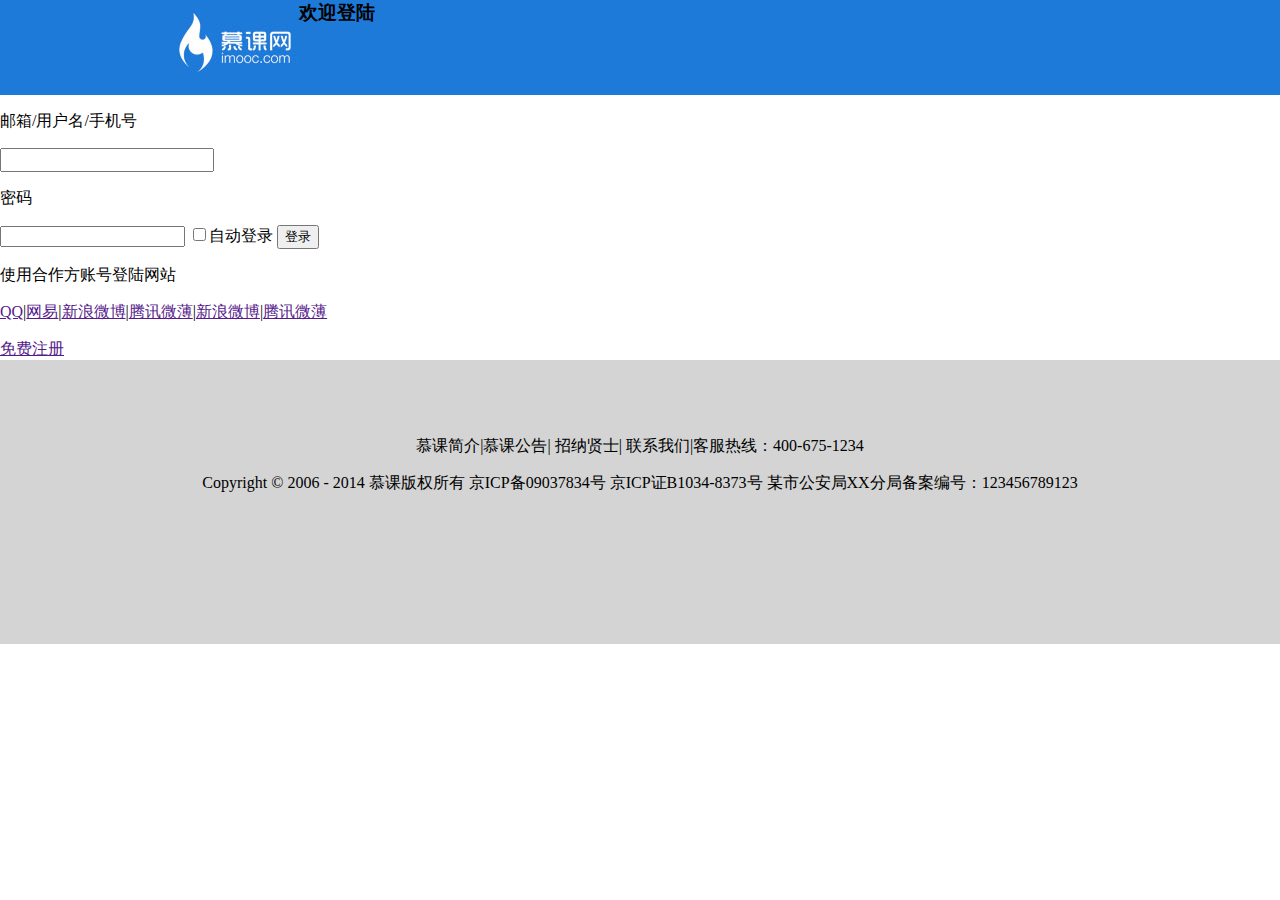
==== login.html @ 7ab4f679 "add login page" ====
<!DOCTYPE html PUBLIC "-//W3C//DTD XHTML 1.0 Transitional//EN" "http://www.w3.org/TR/xhtml1/DTD/xhtml1-transitional.dtd">
<html xmlns="http://www.w3.org/1999/xhtml">
<head>
	<meta http-equiv="Content-Type" content="text/html; charset=utf-8" />
	<title>登录</title>
	<link rel="stylesheet" type="text/css" href="style.css">
</head>
	
<body>
	<div class="comWidth">
		<div class="logoBar">
			<div class="logo lf">
				<img src="images/logo.jpg">
			</div>
			<h3 class="welcome_title">欢迎登陆</h3>	
		</div>
	</div>
	<div class="login"> 
		<p>邮箱/用户名/手机号</p>
		<input class="name">
		<p>密码</p>
		<input class="password">
		<input class="autoLogin" type="checkbox">自动登录
		<input class="loginBtn" type="button" value="登录">
		<p>使用合作方账号登陆网站</p>
		<p><a href="">QQ</a>|<a href="">网易</a>|<a href="">新浪微博</a>|<a href="">腾讯微薄</a>|<a href="">新浪微博</a>|<a href="">腾讯微薄</a></p>
	</div>
	<a class="register" href="">免费注册</a>
	<footer>
		<p>慕课简介|慕课公告| 招纳贤士| 联系我们|客服热线：400-675-1234</p>
		<p>Copyright © 2006 - 2014 慕课版权所有   京ICP备09037834号   京ICP证B1034-8373号   某市公安局XX分局备案编号：123456789123</p>
		<p><a href=""><img src=""></a><a href=""><img src=""></a><a href=""><img src=""></a><a href=""><img src=""></a></p>
	</footer>
</body>
</html>
---- style.css ----
body,h1,h2,h3,ul,li,dl{margin:0;padding: 0;}
.lf{float: left}
.rf{float: right;}
.navList li a,
.shopClass_item a{text-decoration: none;color: #fff;}

.topBar{margin: auto;margin-top: 9px;width: 1000px;height: 21px;font-size: 12px;}
.search{margin-left: 117px;margin-top: 23px;}
.welcome{margin-right: 20px;}
.star{font-weight: bold;background:url(images/star.jpg) no-repeat;padding-left: 17px; }
.topBar a{text-decoration: none;color: #666666;}
.topBar a:hover{color: red;}
/*logo*/
.logoBar{margin: auto;width: 1000px;height: 95px;}
.logo{margin-left: 37px;}
.comWidth{background-color: #1d7ad9;}
.searchBox{width: 360px;height: 35px;padding: 0;border: 0;font-family: 微软雅黑;}
.searchBtn{width: 70px;height: 35px;padding: 0;border: 0;background-color: #ff8c00;font-family: 微软雅黑;font-size: 14px;color: #fff;}
.searchBtn:focus{outline:0}
.shopCar{margin-left: 31px;margin-top: 23px;}
.shopNum{display: block;width: 56px;height: 35px;color:#fff;background:#ff8c00 url(images/tir.jpg) no-repeat 80%;line-height: 35px;text-indent: 18px;}
/*nav*/
.comWidth_nav{background: #1369c0;}
.navBar{width: 1000px;height:35px;margin: auto;}
.navList li{list-style: none;}
.shopClass{width: 190px;color: #fff;line-height: 35px;text-indent: 37px;background: url(images/arrow.jpg) no-repeat 80%;}
.shopClass h3{font-size: 16px;font-family:微软雅黑;font-weight:bold;}
.navList li a{font-size: 14px;font-family:微软雅黑;display: block;width: 100px;height:35px;line-height: 35px; text-align: center;}
.firstLi{background: #4593fd;}
/*shopClass_show*/
.content{margin: auto;width: 1000px;}
.shopClass_item{width: 190px;height: 63px;background: #4593fd;border-top: #5AA1FE solid 1px;border-bottom: #3487F2 solid 1px;}
.banner{margin-bottom: 15px;}

/*shopTit*/
.shopTit{height: 44px;margin-bottom:15px;}
.shopIcon{display: block; float:left;width: 44px;height: 44px; background: url(images/shopIcon.jpg);}
.itemsTit{float: left;font-size: 24px;font-family: 微软雅黑;line-height: 44px;text-indent: 14px;}
.more{display: block;float: right;font-family: 新宋体;font-size: 12px;margin-right:22px;text-decoration: none;color:black;margin-top:18px;}
.more:hover{color: red;}
/*items*/
.banner_sm{display: block; height: 400px;}
.items_top{width:170px;height: 240px;border:1px solid #e5e5e5;border-left:0;padding:38px 0 0 30px;}
.name{font-family: 微软雅黑;font-size: 16px;font-weight: bold;}
.price{font-family: 微软雅黑;font-size: 14px;color: #ff7300;text-indent:40px;}
.items_bottom{width: 170px;height:100px;border-right:1px solid #e5e5e5;border-bottom:3px solid #ff7201;padding:17px 0 0 30px;}
.item_text{width:100px;font-family: 新宋体;font-size: 12px;padding-top: 16px;padding-left: 30px;}
.shopImg_sm{float: left;}
.money{float: left;}
.commList{margin: auto;margin-bottom: 15px;float: left;}
/*footer*/
footer{clear: both; height: 224px;background-color: #d4d4d4;text-align: center;padding-top: 60px;}

dt{font: 14px/1 "Microsoft YaHei", "微软雅黑";}
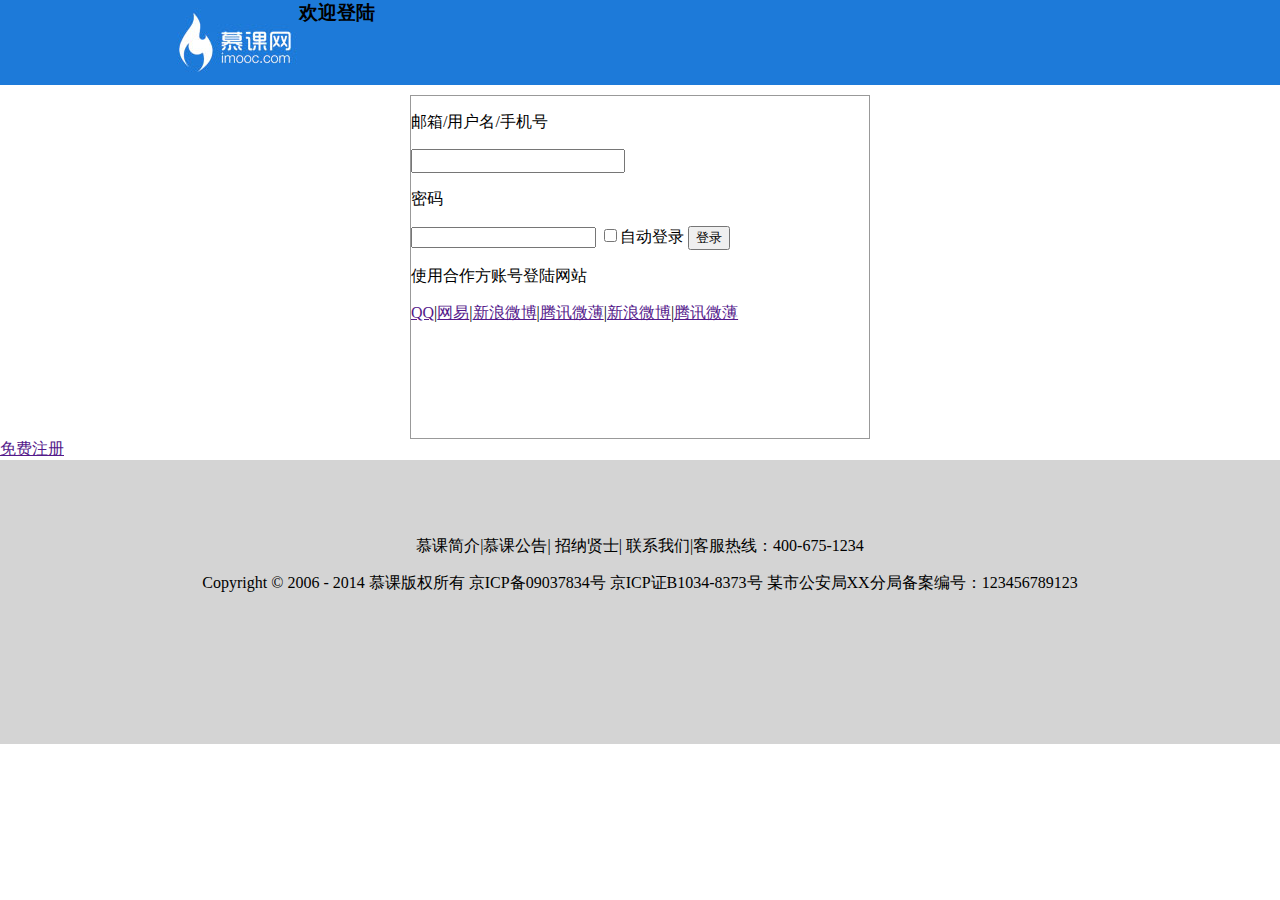
==== commit 62d8b097: "add" ====
--- a/login.html
+++ b/login.html
@@ -1,35 +1,35 @@
-<!DOCTYPE html PUBLIC "-//W3C//DTD XHTML 1.0 Transitional//EN" "http://www.w3.org/TR/xhtml1/DTD/xhtml1-transitional.dtd">
-<html xmlns="http://www.w3.org/1999/xhtml">
-<head>
-	<meta http-equiv="Content-Type" content="text/html; charset=utf-8" />
-	<title>登录</title>
-	<link rel="stylesheet" type="text/css" href="style.css">
-</head>
-	
-<body>
-	<div class="comWidth">
-		<div class="logoBar">
-			<div class="logo lf">
-				<img src="images/logo.jpg">
-			</div>
-			<h3 class="welcome_title">欢迎登陆</h3>	
-		</div>
-	</div>
-	<div class="login"> 
-		<p>邮箱/用户名/手机号</p>
-		<input class="name">
-		<p>密码</p>
-		<input class="password">
-		<input class="autoLogin" type="checkbox">自动登录
-		<input class="loginBtn" type="button" value="登录">
-		<p>使用合作方账号登陆网站</p>
-		<p><a href="">QQ</a>|<a href="">网易</a>|<a href="">新浪微博</a>|<a href="">腾讯微薄</a>|<a href="">新浪微博</a>|<a href="">腾讯微薄</a></p>
-	</div>
-	<a class="register" href="">免费注册</a>
-	<footer>
-		<p>慕课简介|慕课公告| 招纳贤士| 联系我们|客服热线：400-675-1234</p>
-		<p>Copyright © 2006 - 2014 慕课版权所有   京ICP备09037834号   京ICP证B1034-8373号   某市公安局XX分局备案编号：123456789123</p>
-		<p><a href=""><img src=""></a><a href=""><img src=""></a><a href=""><img src=""></a><a href=""><img src=""></a></p>
-	</footer>
-</body>
-</html>
+<!DOCTYPE html PUBLIC "-//W3C//DTD XHTML 1.0 Transitional//EN" "http://www.w3.org/TR/xhtml1/DTD/xhtml1-transitional.dtd">
+<html xmlns="http://www.w3.org/1999/xhtml">
+<head>
+	<meta http-equiv="Content-Type" content="text/html; charset=utf-8" />
+	<title>登录</title>
+	<link rel="stylesheet" type="text/css" href="style.css">
+</head>
+	
+<body>
+	<div class="comWidth">
+		<div class="logoBar">
+			<div class="logo lf">
+				<img src="images/logo.jpg">
+			</div>
+			<h3 class="welcome_title">欢迎登陆</h3>	
+		</div>
+	</div>
+	<div class="login"> 
+		<p>邮箱/用户名/手机号</p>
+		<input class="name">
+		<p>密码</p>
+		<input class="password">
+		<input class="autoLogin" type="checkbox">自动登录
+		<input class="loginBtn" type="button" value="登录">
+		<p>使用合作方账号登陆网站</p>
+		<p><a href="">QQ</a>|<a href="">网易</a>|<a href="">新浪微博</a>|<a href="">腾讯微薄</a>|<a href="">新浪微博</a>|<a href="">腾讯微薄</a></p>
+	</div>
+	<a class="toReg" href="">免费注册</a>
+	<footer>
+		<p>慕课简介|慕课公告| 招纳贤士| 联系我们|客服热线：400-675-1234</p>
+		<p>Copyright © 2006 - 2014 慕课版权所有   京ICP备09037834号   京ICP证B1034-8373号   某市公安局XX分局备案编号：123456789123</p>
+		<p><a href=""><img src=""></a><a href=""><img src=""></a><a href=""><img src=""></a><a href=""><img src=""></a></p>
+	</footer>
+</body>
+</html>
--- a/style.css
+++ b/style.css
@@ -11,7 +11,7 @@
 .topBar a{text-decoration: none;color: #666666;}
 .topBar a:hover{color: red;}
 /*logo*/
-.logoBar{margin: auto;width: 1000px;height: 95px;}
+.logoBar{margin: auto;width: 1000px;height: 85px;}
 .logo{margin-left: 37px;}
 .comWidth{background-color: #1d7ad9;}
 .searchBox{width: 360px;height: 35px;padding: 0;border: 0;font-family: 微软雅黑;}
@@ -51,4 +51,7 @@
 /*footer*/
 footer{clear: both; height: 224px;background-color: #d4d4d4;text-align: center;padding-top: 60px;}
 
-dt{font: 14px/1 "Microsoft YaHei", "微软雅黑";}+dt{font: 14px/1 "Microsoft YaHei", "微软雅黑";}
+
+/*登陆页面*/
+.login{border: 1px solid #999;width: 458px;height: 342px;margin: auto;margin-top: 10px;}